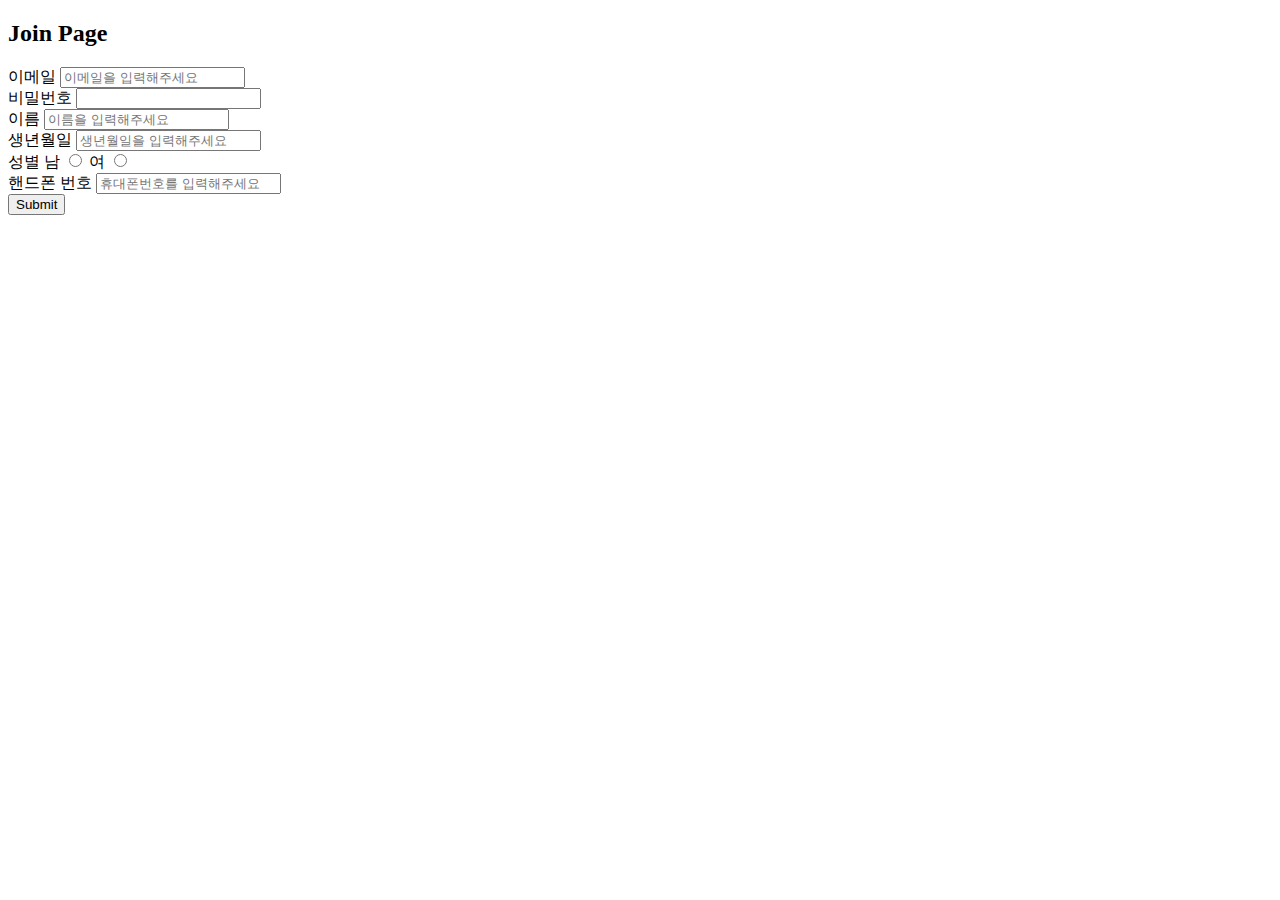
==== src/main/resources/templates/joinForm.html @ 60cff16f "Sign Up" ====
<!DOCTYPE html>
<html lang="en" xmlns:th="http://www.thymeleaf.org">
<head>
  <meta charset="UTF-8">
  <title>Join Page</title>
</head>
<body>
<h2>Join Page</h2>
<form th:action="@{/joinForm}" th:object="${accountDTO}" method="post">
  <div class="form-group">
    <label th:for="user_email">이메일</label>
    <input type="email" th:field="*{user_email}" class="form-control" placeholder="이메일을 입력해주세요">
  </div>
  <div class="form-group">
    <label th:for="user_passwd">비밀번호</label>
    <input type="password" th:field="*{user_passwd}" class="form-control">
  </div>
  <div class="form-group">
    <label th:for="user_name">이름</label>
    <input type="text" th:field="*{user_name}" class="form-control" placeholder="이름을 입력해주세요">
  </div>
  <div class="form-group">
    <label th:for="user_birth">생년월일</label>
    <input type="number" th:field="*{user_birth}" class="form-control" placeholder="생년월일을 입력해주세요">
  </div>
  <div class="form-group">
    <label th:for="user_gender">성별</label>
    남 <input type="radio" th:field="*{user_gender}" th:value="man" class="form-control">
    여 <input type="radio" th:field="*{user_gender}" th:value="woman" class="form-control">
  </div>
  <div class="form-group">
    <label th:for="user_phone">핸드폰 번호</label>
    <input type="number" th:field="*{user_phone}" class="form-control" placeholder="휴대폰번호를 입력해주세요">
  </div>
  <button type="submit" class="btn-primary">Submit</button>
</form>
</body>
</html>
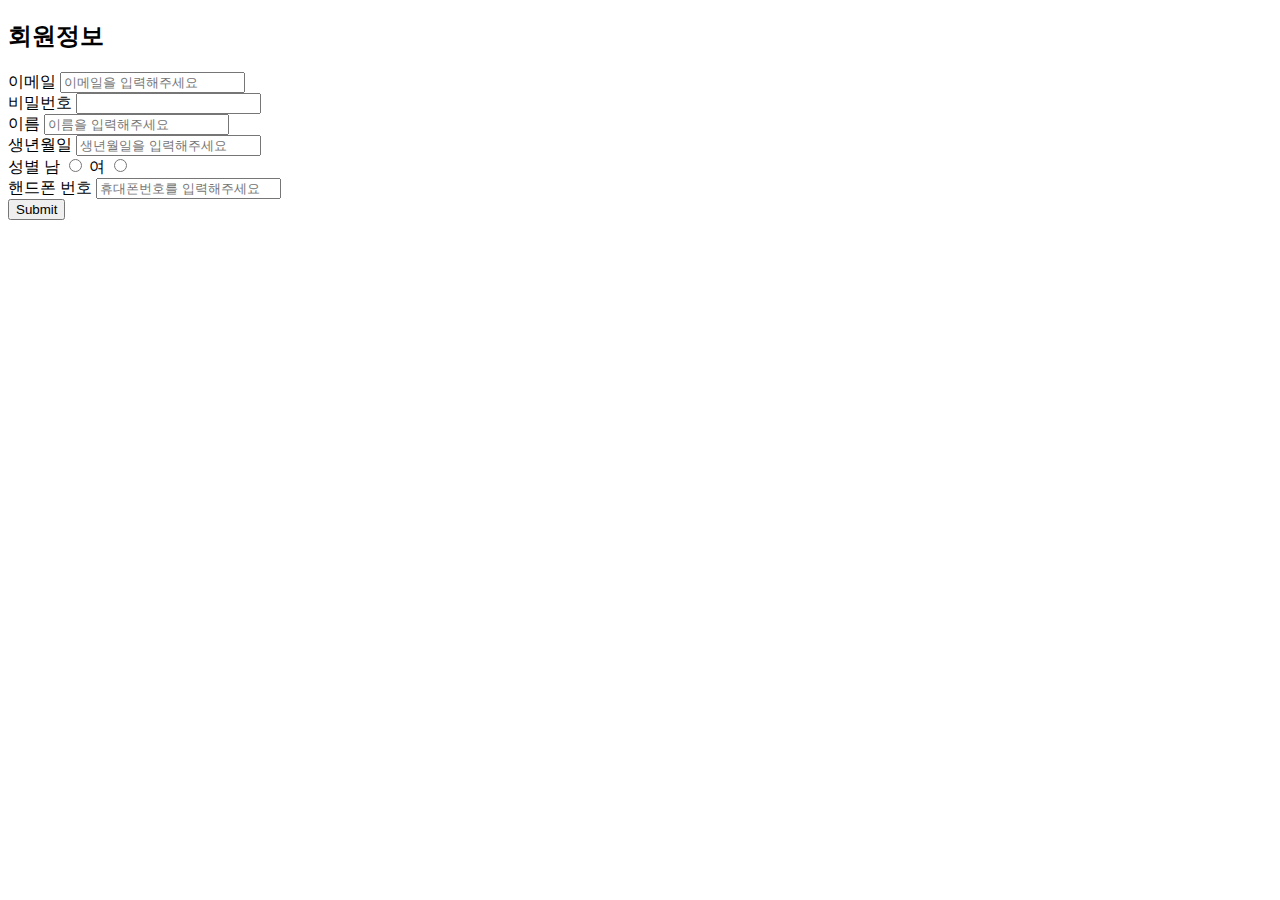
==== commit d2f68ef2: "FirstBroke" ====
--- a/src/main/resources/templates/joinForm.html
+++ b/src/main/resources/templates/joinForm.html
@@ -5,32 +5,32 @@
   <title>Join Page</title>
 </head>
 <body>
-<h2>Join Page</h2>
+<h2>회원정보</h2>
 <form th:action="@{/joinForm}" th:object="${accountDTO}" method="post">
   <div class="form-group">
     <label th:for="user_email">이메일</label>
-    <input type="email" th:field="*{user_email}" class="form-control" placeholder="이메일을 입력해주세요">
+    <input type="email" th:field="*{userEmail}" class="form-control" placeholder="이메일을 입력해주세요">
   </div>
   <div class="form-group">
     <label th:for="user_passwd">비밀번호</label>
-    <input type="password" th:field="*{user_passwd}" class="form-control">
+    <input type="password" th:field="*{userPasswd}" class="form-control">
   </div>
   <div class="form-group">
     <label th:for="user_name">이름</label>
-    <input type="text" th:field="*{user_name}" class="form-control" placeholder="이름을 입력해주세요">
+    <input type="text" th:field="*{userName}" class="form-control" placeholder="이름을 입력해주세요">
   </div>
   <div class="form-group">
     <label th:for="user_birth">생년월일</label>
-    <input type="number" th:field="*{user_birth}" class="form-control" placeholder="생년월일을 입력해주세요">
+    <input type="number" th:field="*{userBirth}" class="form-control" placeholder="생년월일을 입력해주세요">
   </div>
   <div class="form-group">
     <label th:for="user_gender">성별</label>
-    남 <input type="radio" th:field="*{user_gender}" th:value="man" class="form-control">
-    여 <input type="radio" th:field="*{user_gender}" th:value="woman" class="form-control">
+    남 <input type="radio" th:field="*{userGender}" th:value="man" class="form-control">
+    여 <input type="radio" th:field="*{userGender}" th:value="woman" class="form-control">
   </div>
   <div class="form-group">
     <label th:for="user_phone">핸드폰 번호</label>
-    <input type="number" th:field="*{user_phone}" class="form-control" placeholder="휴대폰번호를 입력해주세요">
+    <input type="number" th:field="*{userPhone}" class="form-control" placeholder="휴대폰번호를 입력해주세요">
   </div>
   <button type="submit" class="btn-primary">Submit</button>
 </form>
